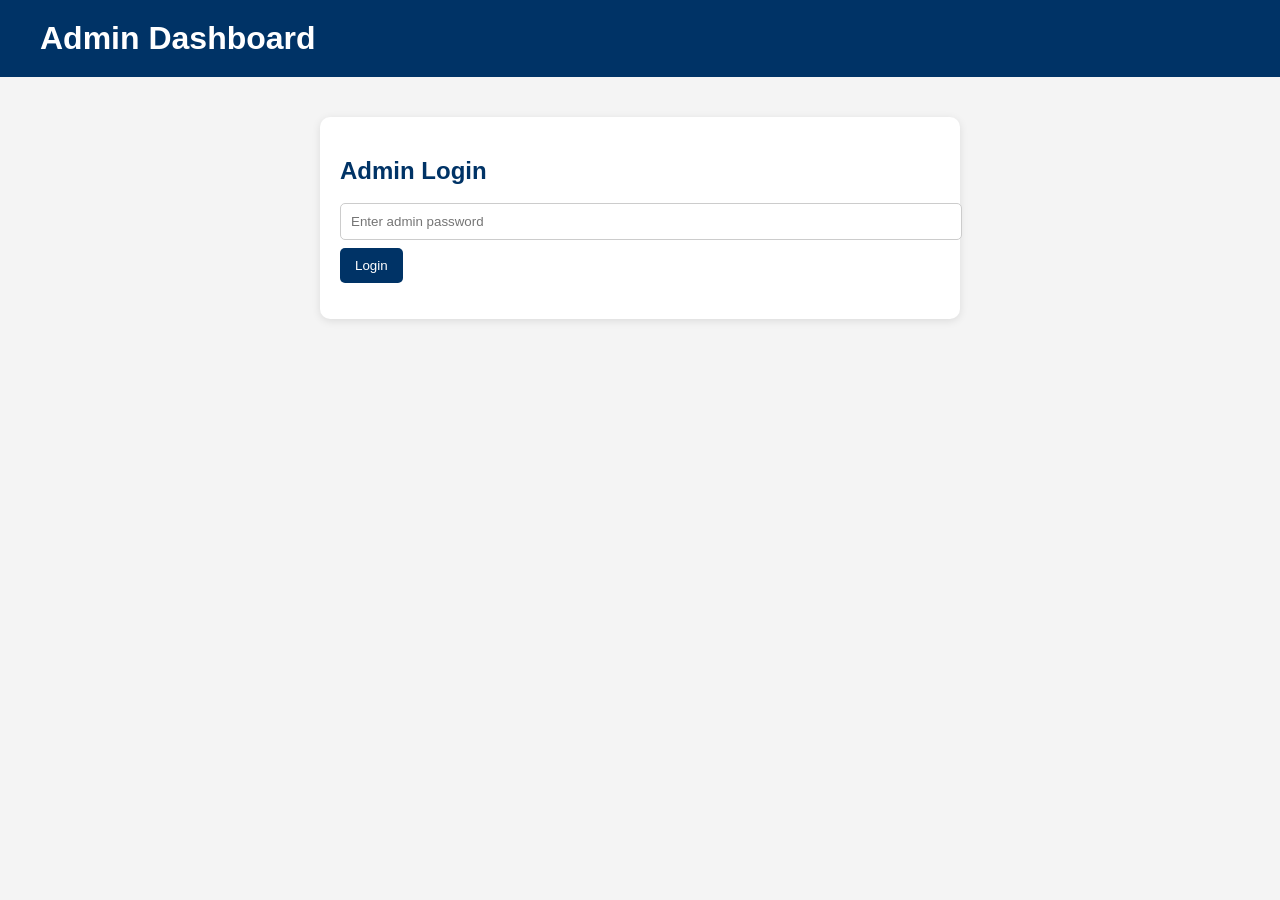
==== admin.html @ 80f5ecf0 "Add files via upload" ====
<!DOCTYPE html>
<html lang="en">
<head>
  <meta charset="UTF-8" />
  <meta name="viewport" content="width=device-width, initial-scale=1" />
  <title>Admin - SPL Auction</title>
  <link rel="stylesheet" href="style.css" />
</head>
<body>

  <header>
    <h1>Admin Dashboard</h1>
  </header>

  <main class="admin-panel">
    <section id="login-section">
      <h2>Admin Login</h2>
      <input type="password" id="admin-password" placeholder="Enter admin password" />
      <button onclick="login()">Login</button>
      <p id="login-error" class="error"></p>
    </section>

    <section id="dashboard" style="display: none;">
      <h2>Welcome, Admin</h2>

      <div class="form-box">
        <h3>Add Team</h3>
        <input type="text" id="team-name" placeholder="Team Name" />
        <input type="file" id="team-logo" accept="image/*" />
        <button onclick="addTeam()">Add Team</button>
        <p id="team-message"></p>
        <h3>Team List</h3>
        <div id="team-list"></div>
      </div>

      <div class="form-box">
        <h3>Add Player</h3>
        <input type="text" id="player-name" placeholder="Player Name" />
        <select id="player-team">
          <option value="">Select Team</option>
        </select>
        <label><input type="radio" name="is-captain" id="is-captain" /> Captain</label>
        <button onclick="addPlayer()">Add Player</button>
        <p id="player-message"></p>
        <h3>Player List</h3>
        <div id="player-list"></div>
      </div>
    </section>
  </main>

  <script src="admin.js"></script>
</body>
</html>
---- style.css ----
body {
  margin: 0;
  font-family: 'Segoe UI', sans-serif;
  background: #f4f4f4;
  color: #333;
}
header {
  background: #003366;
  color: white;
  padding: 20px 40px;
  display: flex;
  justify-content: space-between;
  align-items: center;
}
header h1 {
  margin: 0;
}
nav a {
  color: white;
  margin-left: 20px;
  text-decoration: none;
  font-weight: bold;
}
.hero {
  background: url('https://via.placeholder.com/1200x400?text=SPL+Auction+2025') no-repeat center center;
  background-size: cover;
  height: 400px;
  display: flex;
  align-items: center;
  justify-content: center;
  color: white;
  text-shadow: 2px 2px 4px #000;
  font-size: 2rem;
}
.countdown {
  text-align: center;
  margin: 40px 0;
}
.countdown span {
  font-size: 2rem;
  margin: 0 10px;
  color: #003366;
}
.teams {
  padding: 40px;
  display: grid;
  grid-template-columns: repeat(auto-fit, minmax(220px, 1fr));
  gap: 20px;
}
.team-card {
  background: white;
  border-radius: 10px;
  box-shadow: 0 2px 8px rgba(0,0,0,0.1);
  padding: 20px;
  text-align: center;
}
.team-card h3 {
  margin-top: 10px;
}
footer {
  background: #003366;
  color: white;
  text-align: center;
  padding: 20px;
  margin-top: 40px;
}
.admin-panel {
  max-width: 600px;
  margin: 40px auto;
  padding: 20px;
  background: white;
  border-radius: 10px;
  box-shadow: 0 2px 8px rgba(0,0,0,0.1);
}
.admin-panel h2, .admin-panel h3 {
  margin-bottom: 10px;
  color: #003366;
}
input[type="text"], input[type="password"] {
  width: 100%;
  padding: 10px;
  margin: 8px 0;
  border-radius: 5px;
  border: 1px solid #ccc;
}
button {
  padding: 10px 15px;
  background-color: #003366;
  color: white;
  border: none;
  border-radius: 5px;
  cursor: pointer;
}
.form-box {
  margin-top: 30px;
}
.error {
  color: red;
}
.list-item {
  display: flex;
  justify-content: space-between;
  background: #f0f0f0;
  padding: 8px 12px;
  margin: 5px 0;
  border-radius: 5px;
}
.list-item button {
  background: #cc0000;
  border: none;
  color: white;
  padding: 5px 10px;
  border-radius: 4px;
  cursor: pointer;
}
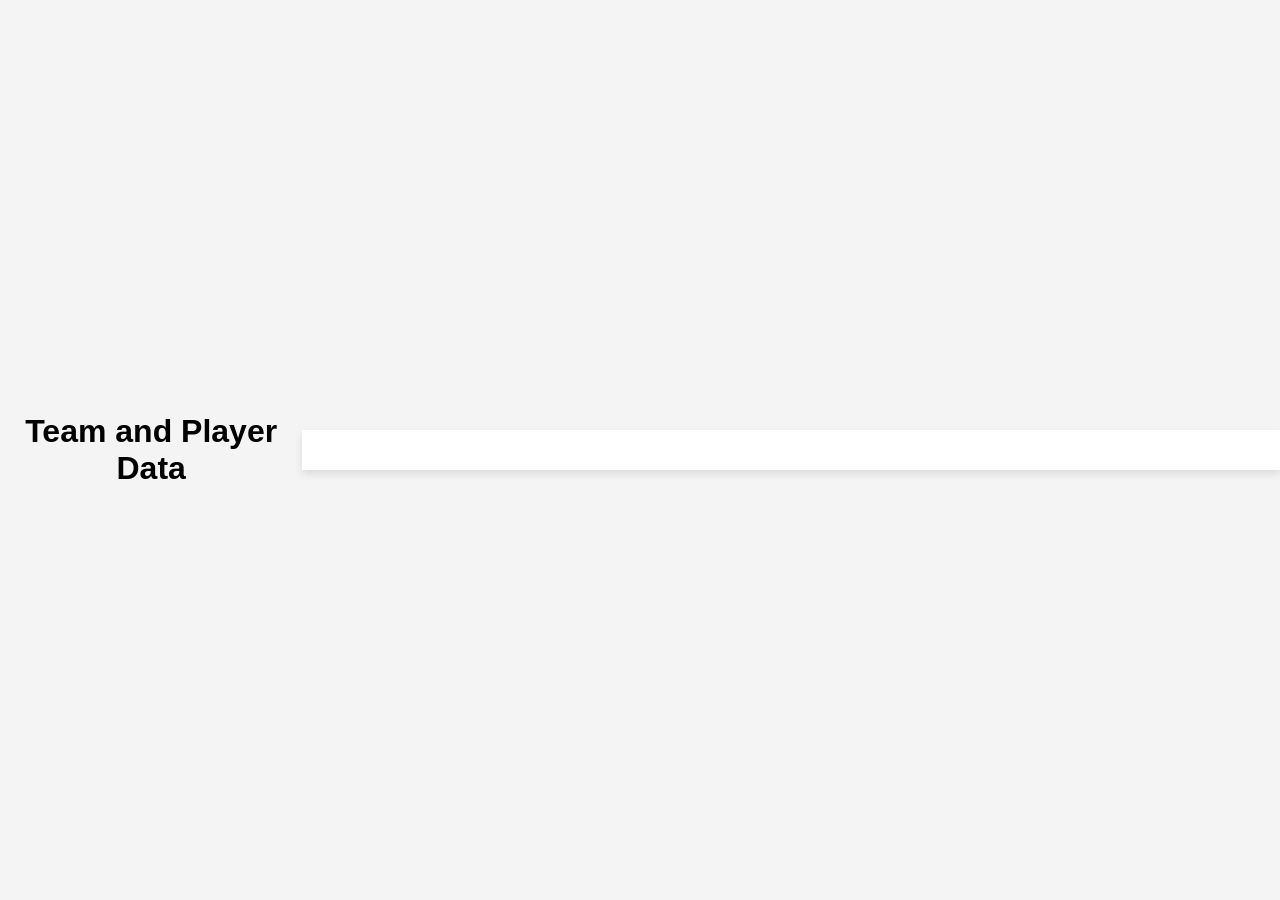
==== commit 1fcbdcc5: "Add files via upload" ====
--- a/admin.html
+++ b/admin.html
@@ -1,53 +1,19 @@
+
 <!DOCTYPE html>
 <html lang="en">
 <head>
-  <meta charset="UTF-8" />
-  <meta name="viewport" content="width=device-width, initial-scale=1" />
-  <title>Admin - SPL Auction</title>
-  <link rel="stylesheet" href="style.css" />
+    <meta charset="UTF-8">
+    <meta name="viewport" content="width=device-width, initial-scale=1.0">
+    <title>Admin Page</title>
+    <link rel="stylesheet" href="style.css">
 </head>
 <body>
+    <h1>Team and Player Data</h1>
 
-  <header>
-    <h1>Admin Dashboard</h1>
-  </header>
+    <!-- Container to display the teams and players -->
+    <div id="team-container"></div>
 
-  <main class="admin-panel">
-    <section id="login-section">
-      <h2>Admin Login</h2>
-      <input type="password" id="admin-password" placeholder="Enter admin password" />
-      <button onclick="login()">Login</button>
-      <p id="login-error" class="error"></p>
-    </section>
-
-    <section id="dashboard" style="display: none;">
-      <h2>Welcome, Admin</h2>
-
-      <div class="form-box">
-        <h3>Add Team</h3>
-        <input type="text" id="team-name" placeholder="Team Name" />
-        <input type="file" id="team-logo" accept="image/*" />
-        <button onclick="addTeam()">Add Team</button>
-        <p id="team-message"></p>
-        <h3>Team List</h3>
-        <div id="team-list"></div>
-      </div>
-
-      <div class="form-box">
-        <h3>Add Player</h3>
-        <input type="text" id="player-name" placeholder="Player Name" />
-        <select id="player-team">
-          <option value="">Select Team</option>
-        </select>
-        <label><input type="radio" name="is-captain" id="is-captain" /> Captain</label>
-        <button onclick="addPlayer()">Add Player</button>
-        <p id="player-message"></p>
-        <h3>Player List</h3>
-        <div id="player-list"></div>
-      </div>
-    </section>
-  </main>
-
-  <script src="admin.js"></script>
+    <script src="admin.js"></script>
 </body>
 </html>
+    
--- a/style.css
+++ b/style.css
@@ -1,115 +1,46 @@
+
 body {
-  margin: 0;
-  font-family: 'Segoe UI', sans-serif;
-  background: #f4f4f4;
-  color: #333;
+    font-family: Arial, sans-serif;
+    background-color: #f4f4f4;
+    margin: 0;
+    padding: 0;
+    display: flex;
+    justify-content: center;
+    align-items: center;
+    height: 100vh;
 }
-header {
-  background: #003366;
-  color: white;
-  padding: 20px 40px;
-  display: flex;
-  justify-content: space-between;
-  align-items: center;
+
+h1 {
+    text-align: center;
 }
-header h1 {
-  margin: 0;
+
+#team-container {
+    width: 80%;
+    margin: 20px auto;
+    background-color: #fff;
+    padding: 20px;
+    box-shadow: 0 4px 8px rgba(0, 0, 0, 0.1);
 }
-nav a {
-  color: white;
-  margin-left: 20px;
-  text-decoration: none;
-  font-weight: bold;
+
+.team {
+    margin-bottom: 20px;
+    padding: 15px;
+    background-color: #f9f9f9;
+    border-radius: 5px;
 }
-.hero {
-  background: url('https://via.placeholder.com/1200x400?text=SPL+Auction+2025') no-repeat center center;
-  background-size: cover;
-  height: 400px;
-  display: flex;
-  align-items: center;
-  justify-content: center;
-  color: white;
-  text-shadow: 2px 2px 4px #000;
-  font-size: 2rem;
+
+.team h3 {
+    font-size: 1.5em;
+    margin-bottom: 10px;
 }
-.countdown {
-  text-align: center;
-  margin: 40px 0;
+
+.team ul {
+    list-style-type: none;
+    padding-left: 0;
 }
-.countdown span {
-  font-size: 2rem;
-  margin: 0 10px;
-  color: #003366;
+
+.team ul li {
+    font-size: 1.1em;
+    color: #555;
 }
-.teams {
-  padding: 40px;
-  display: grid;
-  grid-template-columns: repeat(auto-fit, minmax(220px, 1fr));
-  gap: 20px;
-}
-.team-card {
-  background: white;
-  border-radius: 10px;
-  box-shadow: 0 2px 8px rgba(0,0,0,0.1);
-  padding: 20px;
-  text-align: center;
-}
-.team-card h3 {
-  margin-top: 10px;
-}
-footer {
-  background: #003366;
-  color: white;
-  text-align: center;
-  padding: 20px;
-  margin-top: 40px;
-}
-.admin-panel {
-  max-width: 600px;
-  margin: 40px auto;
-  padding: 20px;
-  background: white;
-  border-radius: 10px;
-  box-shadow: 0 2px 8px rgba(0,0,0,0.1);
-}
-.admin-panel h2, .admin-panel h3 {
-  margin-bottom: 10px;
-  color: #003366;
-}
-input[type="text"], input[type="password"] {
-  width: 100%;
-  padding: 10px;
-  margin: 8px 0;
-  border-radius: 5px;
-  border: 1px solid #ccc;
-}
-button {
-  padding: 10px 15px;
-  background-color: #003366;
-  color: white;
-  border: none;
-  border-radius: 5px;
-  cursor: pointer;
-}
-.form-box {
-  margin-top: 30px;
-}
-.error {
-  color: red;
-}
-.list-item {
-  display: flex;
-  justify-content: space-between;
-  background: #f0f0f0;
-  padding: 8px 12px;
-  margin: 5px 0;
-  border-radius: 5px;
-}
-.list-item button {
-  background: #cc0000;
-  border: none;
-  color: white;
-  padding: 5px 10px;
-  border-radius: 4px;
-  cursor: pointer;
-}
+    
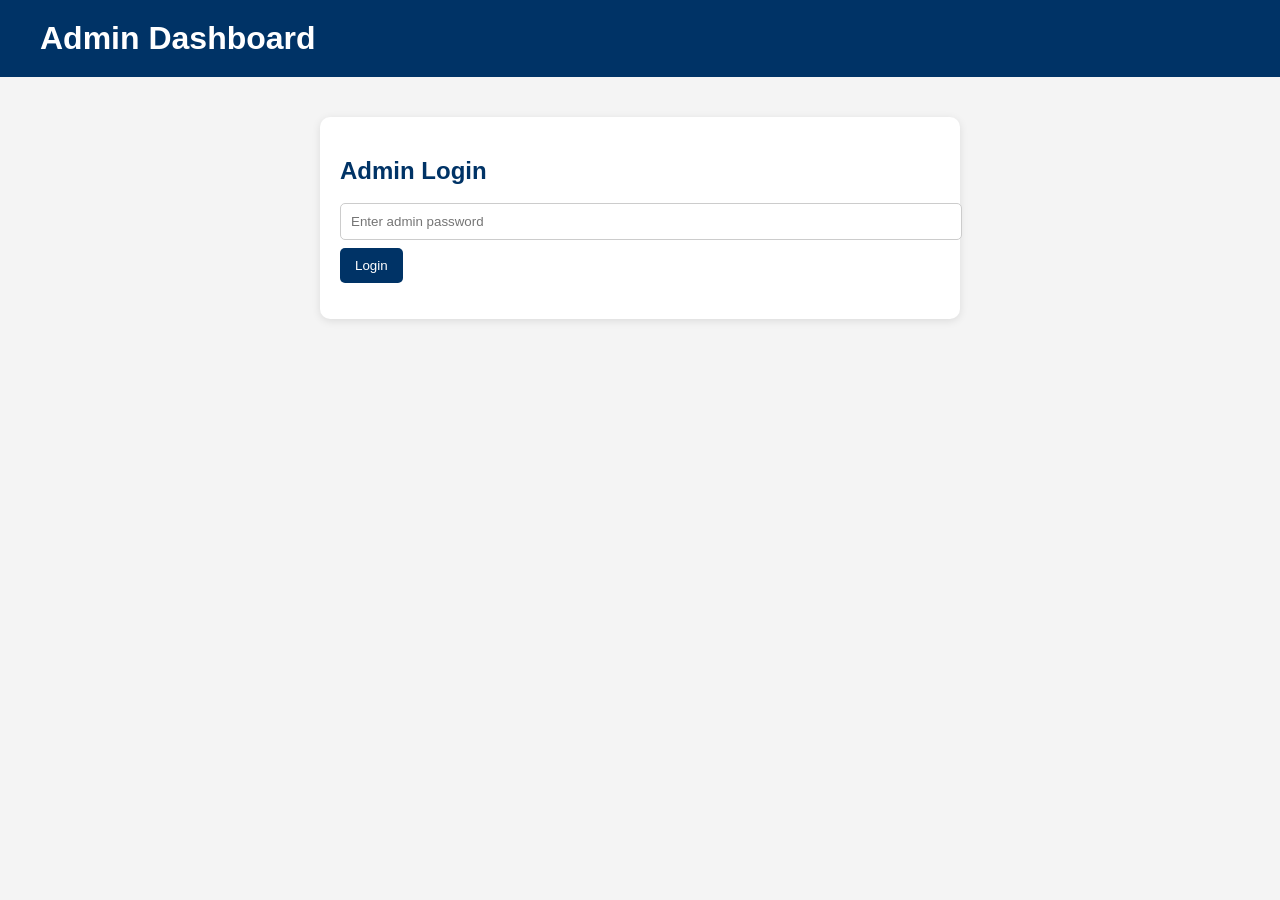
==== commit 5125b236: "Add files via upload" ====
--- a/admin.html
+++ b/admin.html
@@ -1,19 +1,106 @@
-
 <!DOCTYPE html>
 <html lang="en">
 <head>
-    <meta charset="UTF-8">
-    <meta name="viewport" content="width=device-width, initial-scale=1.0">
-    <title>Admin Page</title>
-    <link rel="stylesheet" href="style.css">
+  <meta charset="UTF-8" />
+  <meta name="viewport" content="width=device-width, initial-scale=1" />
+  <title>Admin - SPL Auction</title>
+  <link rel="stylesheet" href="style.css" />
+
+  <style>
+    @media (max-width: 768px) {
+      nav, .container, .content {
+        flex-direction: column !important;
+        width: 100% !important;
+      }
+      img {
+        max-width: 100%;
+        height: auto;
+      }
+      table {
+        width: 100%;
+        overflow-x: auto;
+        display: block;
+      }
+    }
+  </style>
 </head>
 <body>
-    <h1>Team and Player Data</h1>
 
-    <!-- Container to display the teams and players -->
-    <div id="team-container"></div>
+  <header>
+    <h1>Admin Dashboard</h1>
+  </header>
 
-    <script src="admin.js"></script>
+  <main class="admin-panel">
+    <section id="login-section">
+      <h2>Admin Login</h2>
+      <input type="password" id="admin-password" placeholder="Enter admin password" />
+      <button onclick="login()">Login</button>
+      <p id="login-error" class="error"></p>
+    </section>
+
+    <section id="dashboard" style="display: none;">
+      <h2>Welcome, Admin</h2>
+
+      <div class="form-box">
+        <h3>Add Team</h3>
+        <input type="text" id="team-name" placeholder="Team Name" />
+        <input type="file" id="team-logo" accept="image/*" />
+        <button onclick="addTeam()">Add Team</button>
+        <p id="team-message"></p>
+        <h3>Team List</h3>
+        <div id="team-list"></div>
+      </div>
+
+      <div class="form-box">
+        <h3>Add Player</h3>
+        <input type="text" id="player-name" placeholder="Player Name" />
+        <select id="player-team">
+          <option value="">Select Team</option>
+        </select>
+        <label><input type="radio" name="is-captain" id="is-captain" /> Captain</label>
+        <button onclick="addPlayer()">Add Player</button>
+        <p id="player-message"></p>
+        <h3>Player List</h3>
+        <div id="player-list"></div>
+      </div>
+    </section>
+  </main>
+
+  <script src="admin.js"></script>
+
+<script>
+const backendURL = "https://spl-auction-backend.onrender.com";
+
+// Submit new team
+function submitTeam() {
+  const name = document.getElementById("team-name").value;
+  const logo = document.getElementById("team-logo").value;
+
+  fetch(`${backendURL}/api/teams`, {
+    method: "POST",
+    headers: {"Content-Type": "application/json"},
+    body: JSON.stringify({ name, logo })
+  }).then(res => res.json())
+    .then(data => alert("Team added successfully"))
+    .catch(err => alert("Error adding team"));
+}
+
+// Submit new player
+function submitPlayer() {
+  const name = document.getElementById("player-name").value;
+  const role = document.getElementById("player-role").value;
+  const isCaptain = document.querySelector("input[name='isCaptain']:checked")?.value === "true";
+  const teamId = document.getElementById("player-team").value;
+
+  fetch(`${backendURL}/api/players`, {
+    method: "POST",
+    headers: {"Content-Type": "application/json"},
+    body: JSON.stringify({ name, role, isCaptain, team_id: teamId })
+  }).then(res => res.json())
+    .then(data => alert("Player added successfully"))
+    .catch(err => alert("Error adding player"));
+}
+</script>
+
 </body>
 </html>
-    
--- a/style.css
+++ b/style.css
@@ -1,46 +1,115 @@
-
 body {
-    font-family: Arial, sans-serif;
-    background-color: #f4f4f4;
-    margin: 0;
-    padding: 0;
-    display: flex;
-    justify-content: center;
-    align-items: center;
-    height: 100vh;
+  margin: 0;
+  font-family: 'Segoe UI', sans-serif;
+  background: #f4f4f4;
+  color: #333;
 }
-
-h1 {
-    text-align: center;
+header {
+  background: #003366;
+  color: white;
+  padding: 20px 40px;
+  display: flex;
+  justify-content: space-between;
+  align-items: center;
 }
-
-#team-container {
-    width: 80%;
-    margin: 20px auto;
-    background-color: #fff;
-    padding: 20px;
-    box-shadow: 0 4px 8px rgba(0, 0, 0, 0.1);
+header h1 {
+  margin: 0;
 }
-
-.team {
-    margin-bottom: 20px;
-    padding: 15px;
-    background-color: #f9f9f9;
-    border-radius: 5px;
+nav a {
+  color: white;
+  margin-left: 20px;
+  text-decoration: none;
+  font-weight: bold;
 }
-
-.team h3 {
-    font-size: 1.5em;
-    margin-bottom: 10px;
+.hero {
+  background: url('https://via.placeholder.com/1200x400?text=SPL+Auction+2025') no-repeat center center;
+  background-size: cover;
+  height: 400px;
+  display: flex;
+  align-items: center;
+  justify-content: center;
+  color: white;
+  text-shadow: 2px 2px 4px #000;
+  font-size: 2rem;
 }
-
-.team ul {
-    list-style-type: none;
-    padding-left: 0;
+.countdown {
+  text-align: center;
+  margin: 40px 0;
 }
-
-.team ul li {
-    font-size: 1.1em;
-    color: #555;
+.countdown span {
+  font-size: 2rem;
+  margin: 0 10px;
+  color: #003366;
 }
-    +.teams {
+  padding: 40px;
+  display: grid;
+  grid-template-columns: repeat(auto-fit, minmax(220px, 1fr));
+  gap: 20px;
+}
+.team-card {
+  background: white;
+  border-radius: 10px;
+  box-shadow: 0 2px 8px rgba(0,0,0,0.1);
+  padding: 20px;
+  text-align: center;
+}
+.team-card h3 {
+  margin-top: 10px;
+}
+footer {
+  background: #003366;
+  color: white;
+  text-align: center;
+  padding: 20px;
+  margin-top: 40px;
+}
+.admin-panel {
+  max-width: 600px;
+  margin: 40px auto;
+  padding: 20px;
+  background: white;
+  border-radius: 10px;
+  box-shadow: 0 2px 8px rgba(0,0,0,0.1);
+}
+.admin-panel h2, .admin-panel h3 {
+  margin-bottom: 10px;
+  color: #003366;
+}
+input[type="text"], input[type="password"] {
+  width: 100%;
+  padding: 10px;
+  margin: 8px 0;
+  border-radius: 5px;
+  border: 1px solid #ccc;
+}
+button {
+  padding: 10px 15px;
+  background-color: #003366;
+  color: white;
+  border: none;
+  border-radius: 5px;
+  cursor: pointer;
+}
+.form-box {
+  margin-top: 30px;
+}
+.error {
+  color: red;
+}
+.list-item {
+  display: flex;
+  justify-content: space-between;
+  background: #f0f0f0;
+  padding: 8px 12px;
+  margin: 5px 0;
+  border-radius: 5px;
+}
+.list-item button {
+  background: #cc0000;
+  border: none;
+  color: white;
+  padding: 5px 10px;
+  border-radius: 4px;
+  cursor: pointer;
+}
